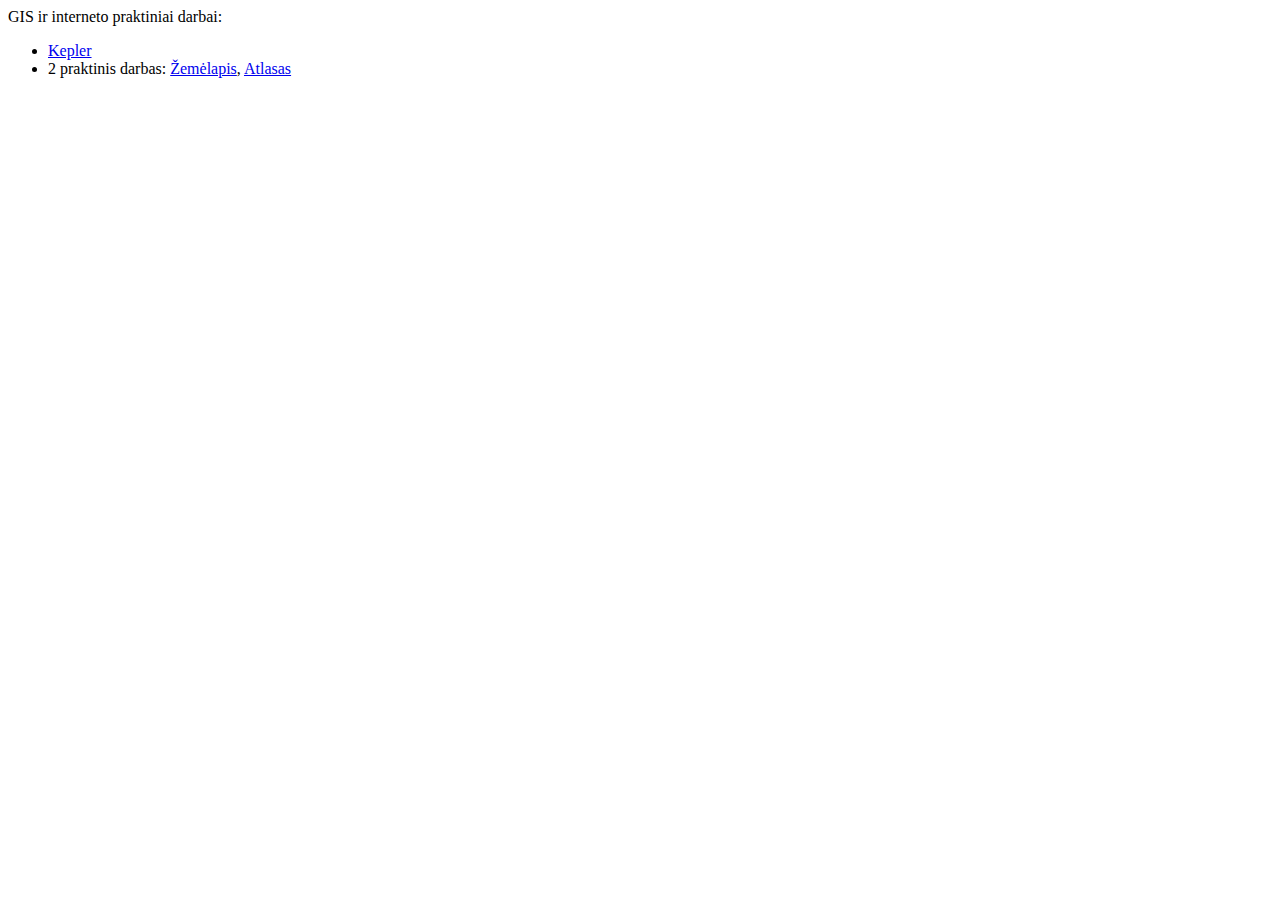
==== index.html @ 869d51dc "Pirmas issaugojimas" ====
<!DOCTYPE html>
<html lang="en">
<head>
    <meta charset="UTF-8">
    <meta name="viewport" content="width=device-width, initial-scale=1.0">
    <title>Pradinis puslapis</title>
</head>
<body>
    GIS ir interneto praktiniai darbai:
    <ul>
      <li><a href="/1_praktinis/index.html">Kepler</a></li>
      <li>
        2 praktinis darbas: <a href="/2_praktinis/zemelapis.html">Žemėlapis</a>,
        <a href="/2_praktinis/atlasas.html">Atlasas</a>
      </li>
    </ul>
  </body>
</html>
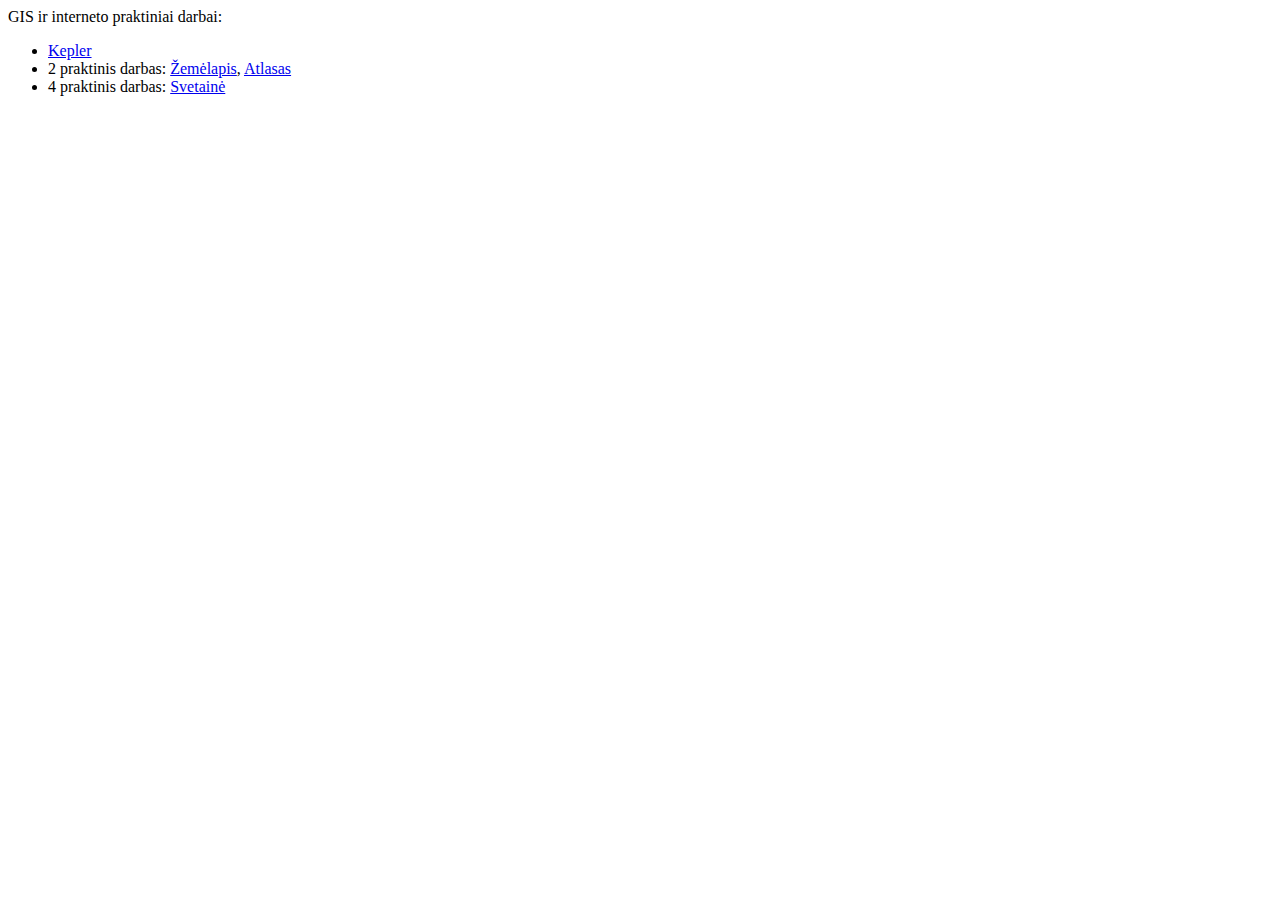
==== commit 5a5648a6: "Tvarkausi" ====
--- a/index.html
+++ b/index.html
@@ -13,6 +13,9 @@
         2 praktinis darbas: <a href="/2_praktinis/zemelapis.html">Žemėlapis</a>,
         <a href="/2_praktinis/atlasas.html">Atlasas</a>
       </li>
+      <li>
+        4 praktinis darbas: <a href="/4_praktinis/index.html">Svetainė</a>
+      </li>
     </ul>
   </body>
 </html>
